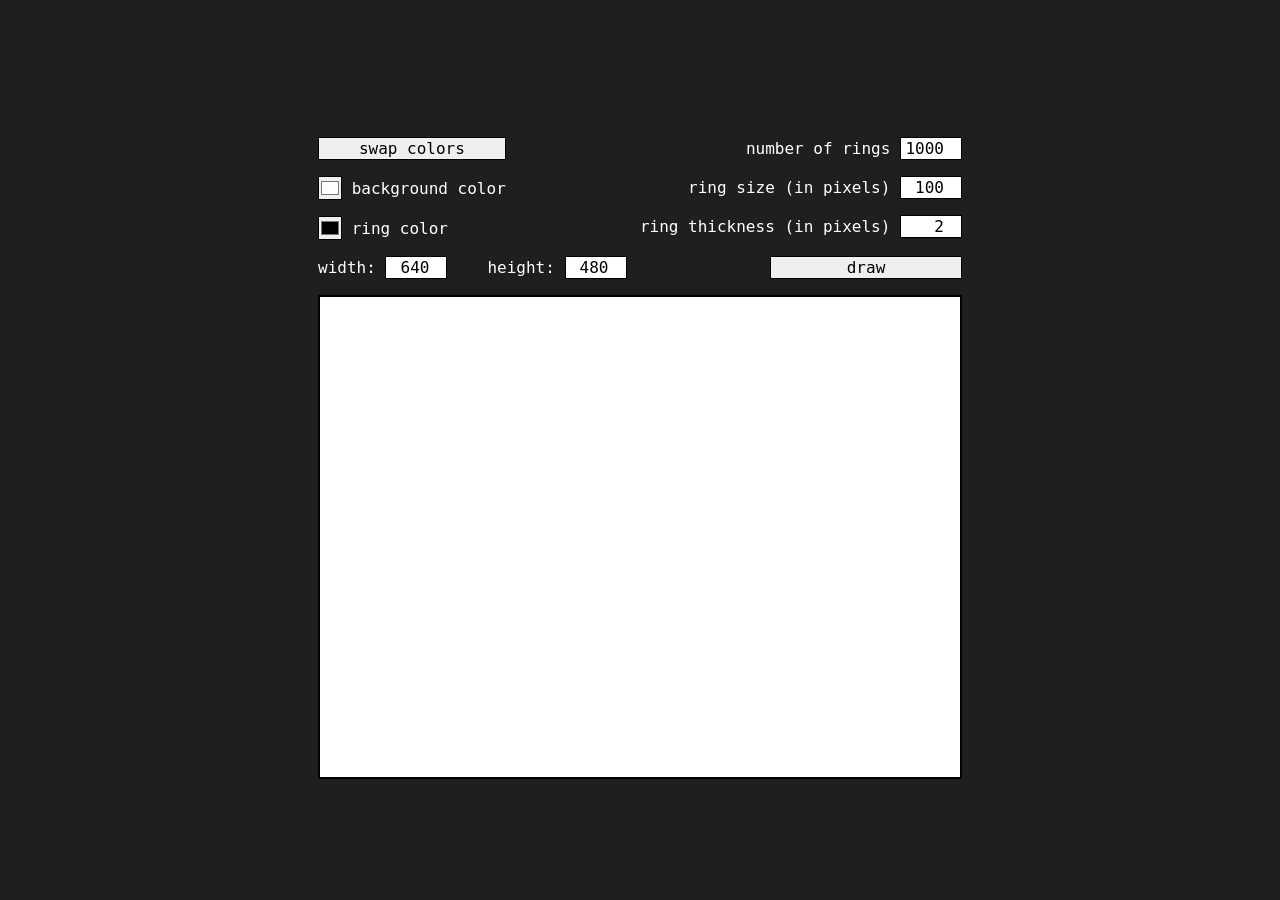
==== rings.html @ fa0493f8 "flip the user interface vertically" ====
<!DOCTYPE html>
<html>
	<head>
		<meta charset="utf-8" />
		<title>rings</title>
		<link rel="stylesheet" href="style.css" type="text/css" />
		<script defer src="main.js" type="text/javascript"></script>
	</head>
	<body class="flex-centered">
		<noscript>
			<b>javascript is <br /> required to use <br /> this webpage.</b>
		</noscript>

		<div id="app">
			<div class="flex-horizontal flex-space-between">
				<div class="flex-vertical">
					<button id="color-swapper">
						swap colors
					</button>
					<label>
						<input type="color" id="canvas-background-color-picker" />
						&nbsp;background color
					</label>
					<label>
						<input type="color" id="ring-color-picker" />
						&nbsp;ring color
					</label>
				</div>

				<div class="flex-vertical flex-right-aligned">
					<label>
						number of rings&nbsp;
						<input type="number" id="ring-count-input" min="0" max="9999" />
					</label>
					<label>
						ring size (in pixels)&nbsp;
						<input type="number" id="ring-size-input" min="0" max="1000" />
					</label>
					<label>
						ring thickness (in pixels)&nbsp;
						<input type="number" id="ring-thickness-input" min="0" max="250" />
					</label>
				</div>
			</div>

			<div id="configuration-division-1" class="flex-horizontal flex-space-between">
				<div class="flex-horizontal">
					<!-- i'm not sure if changing the size of the canvas should affect the layout of the other ui -->
					<label>
						width:&nbsp;
						<input type="number" id="canvas-width-input" min="1" max="9999" />
					</label>
					<label>
						height:&nbsp;
						<input type="number" id="canvas-height-input" min="1" max="9999" />
					</label>
				</div>

				<button id="draw-button">
					<!-- this should probably have a more descriptive label -->
					draw
				</button>
			</div>

			<div class="flex-centered">
				<canvas id="canvas" width="640" height="480"></canvas>
			</div>
		</div>
	</body>
</html>
---- style.css ----
body {
	margin: 0;
	padding: 0;

	width: 100vw;
	height: 100vh;

	font-size: large;
	font-family: monospace;

	color: white;
	background-color: #1f1f1f;

	flex-wrap: wrap;
}

label, button {
	margin: 0.5em 0;
}

#app, canvas {
	margin-top: 0.5em;
}

noscript {
	position: fixed;

	background-color: black;
	color: white;
	text-align: center;

	border: 0.2em solid black;
	box-shadow: 0 10px 10px black;
}
noscript > * {
	border: 0.2em dashed #ffe94b;

	display: block;
	margin: 0;
	padding: 0.5em;
}

label {
	display: flex;
	align-items: center;
}

input, button {
	font: inherit;
	border-radius: 0;
	border: 1px solid black;
}
input:not([type = "number"]):hover, button:hover {
	filter: brightness(75%);
}

input[type = "color"] {
	width:  1.5em;
	height: 1.5em;
	padding: 0;
}
input[type = "color"]:hover  {
	cursor: pointer;
}

input[type = "number"] {
	width: 3.5em;
	text-align: right;
}

.flex-horizontal {
	display: flex;
	flex-direction: row;
}
/* this feels like a hack */
.flex-horizontal > label > input, .flex-horizontal > input {
	margin-right: 2.5em;
}

.flex-vertical {
	display: flex;
	flex-direction: column;
}

.flex-centered {
	display: flex;
	justify-content: center;
	align-items: center;
}

.flex-right-aligned {
	display: flex;
	align-items: flex-end;
}

.flex-space-between {
	justify-content: space-between;
}

#canvas {
	background-color: #aaa;
	border: 2px solid black;
}

#draw-button {
	width: 12em;
}
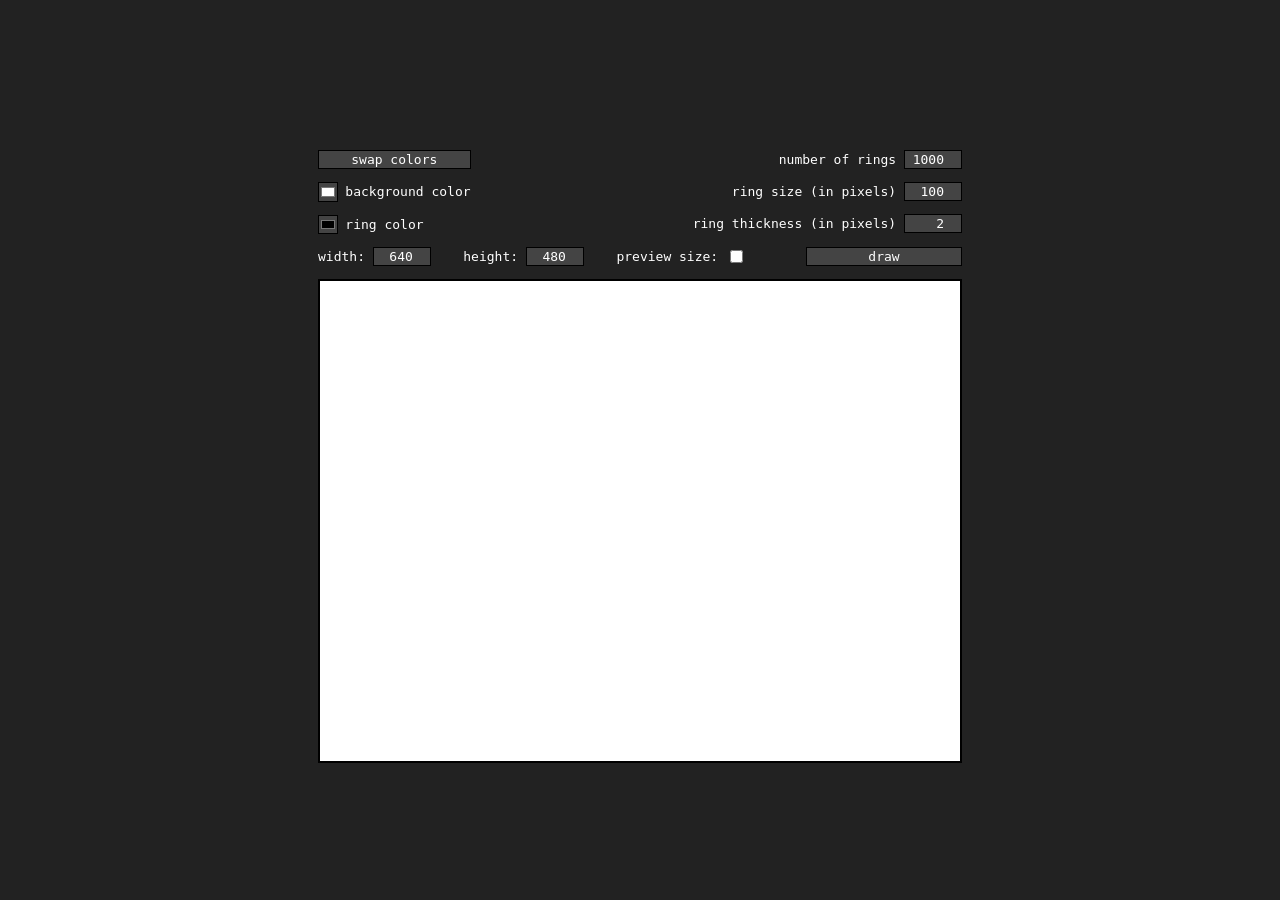
==== commit b270758a: "add toggle for changing canvas size this feels like more of a band-aid solution" ====
--- a/rings.html
+++ b/rings.html
@@ -45,7 +45,6 @@
 
 			<div id="configuration-division-1" class="flex-horizontal flex-space-between">
 				<div class="flex-horizontal">
-					<!-- i'm not sure if changing the size of the canvas should affect the layout of the other ui -->
 					<label>
 						width:&nbsp;
 						<input type="number" id="canvas-width-input" min="1" max="9999" />
@@ -53,6 +52,12 @@
 					<label>
 						height:&nbsp;
 						<input type="number" id="canvas-height-input" min="1" max="9999" />
+					</label>
+					<!-- i'm STILL not sure if changing the size of the canvas should affect the layout of the other ui -->
+					<label>
+						<!-- TODO: better label, this sucks -->
+						preview size:&nbsp;
+						<input type="checkbox" id="preview-size-toggle" />
 					</label>
 				</div>
 
@@ -63,7 +68,7 @@
 			</div>
 
 			<div class="flex-centered">
-				<canvas id="canvas" width="640" height="480"></canvas>
+				<canvas id="canvas"></canvas>
 			</div>
 		</div>
 	</body>
--- a/style.css
+++ b/style.css
@@ -5,11 +5,11 @@
 	width: 100vw;
 	height: 100vh;
 
-	font-size: large;
+	font-size: normal;
 	font-family: monospace;
 
-	color: white;
-	background-color: #1f1f1f;
+	color: #fff;
+	background-color: #222;
 
 	flex-wrap: wrap;
 }
@@ -25,12 +25,12 @@
 noscript {
 	position: fixed;
 
-	background-color: black;
-	color: white;
+	background-color: #000;
+	color: #fff;
 	text-align: center;
 
-	border: 0.2em solid black;
-	box-shadow: 0 10px 10px black;
+	border: 0.2em solid #000;
+	box-shadow: 0 10px 10px #000;
 }
 noscript > * {
 	border: 0.2em dashed #ffe94b;
@@ -46,12 +46,22 @@
 }
 
 input, button {
+	background-color: #444;
+	color: #fff;
 	font: inherit;
+
 	border-radius: 0;
-	border: 1px solid black;
+	border: 1px solid #000;
 }
 input:not([type = "number"]):hover, button:hover {
-	filter: brightness(75%);
+	background-color: #666;
+}
+input:not([type = "number"]):active, button:active {
+	background-color: #aaa;
+}
+input:focus, button:focus {
+	border-color: #fff;
+	outline: unset;
 }
 
 input[type = "color"] {
@@ -64,7 +74,7 @@
 }
 
 input[type = "number"] {
-	width: 3.5em;
+	width: 4em;
 	text-align: right;
 }
 
@@ -99,7 +109,7 @@
 
 #canvas {
 	background-color: #aaa;
-	border: 2px solid black;
+	border: 2px solid #000;
 }
 
 #draw-button {
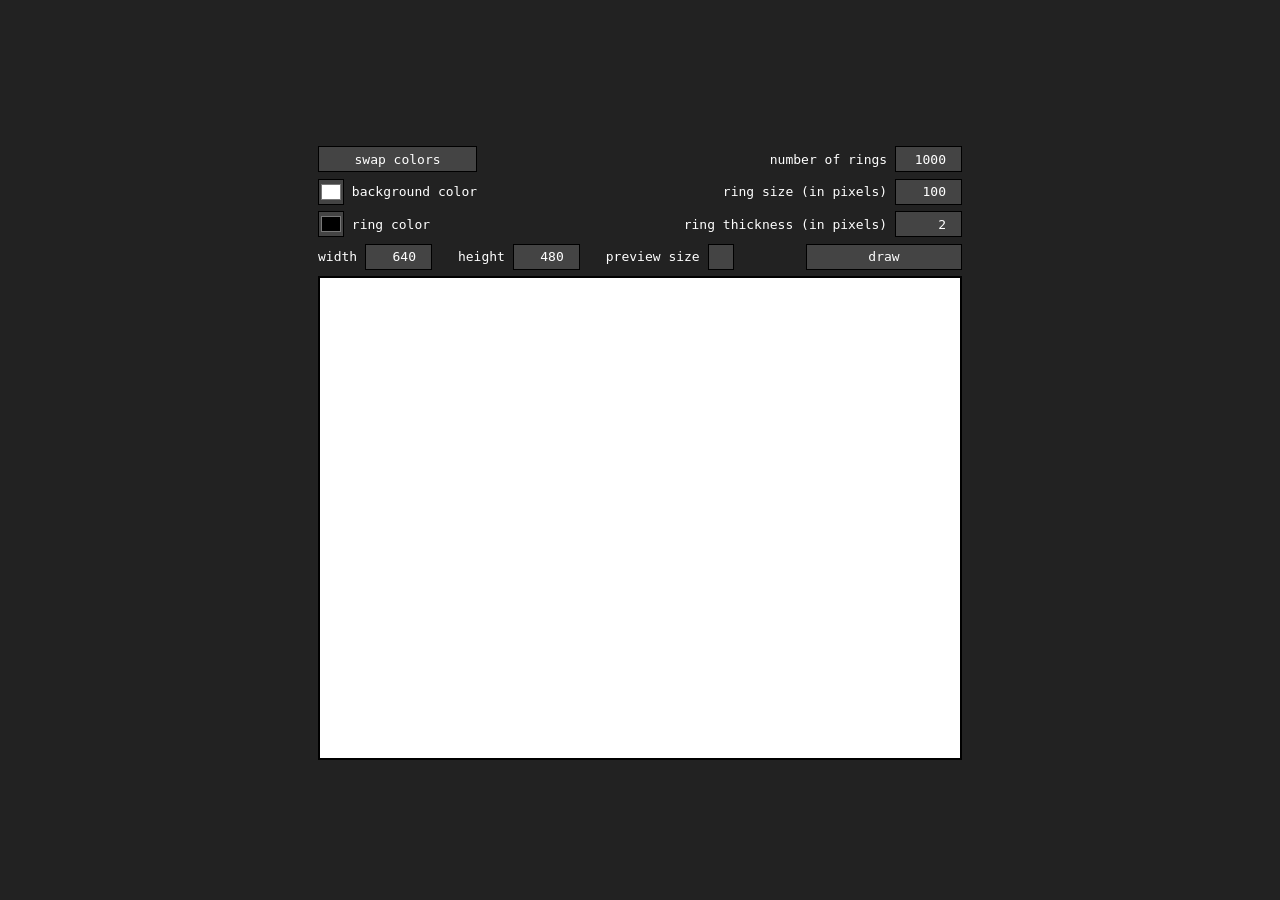
==== commit 09a3e9a5: "refactor "style.css" and make inputs look similar this took several hours but it was kind of fun" ====
--- a/rings.html
+++ b/rings.html
@@ -11,52 +11,52 @@
 			<b>javascript is <br /> required to use <br /> this webpage.</b>
 		</noscript>
 
-		<div id="app">
+		<div id="root">
 			<div class="flex-horizontal flex-space-between">
 				<div class="flex-vertical">
 					<button id="color-swapper">
 						swap colors
 					</button>
-					<label>
+					<label for="canvas-background-color-picker">
 						<input type="color" id="canvas-background-color-picker" />
 						&nbsp;background color
 					</label>
-					<label>
+					<label for="ring-color-picker">
 						<input type="color" id="ring-color-picker" />
 						&nbsp;ring color
 					</label>
 				</div>
 
 				<div class="flex-vertical flex-right-aligned">
-					<label>
+					<label for="ring-count-input">
 						number of rings&nbsp;
 						<input type="number" id="ring-count-input" min="0" max="9999" />
 					</label>
-					<label>
+					<label for="ring-size-input">
 						ring size (in pixels)&nbsp;
 						<input type="number" id="ring-size-input" min="0" max="1000" />
 					</label>
-					<label>
+					<label for="ring-thickness-input">
 						ring thickness (in pixels)&nbsp;
 						<input type="number" id="ring-thickness-input" min="0" max="250" />
 					</label>
 				</div>
 			</div>
 
-			<div id="configuration-division-1" class="flex-horizontal flex-space-between">
+			<div class="flex-horizontal flex-space-between">
 				<div class="flex-horizontal">
-					<label>
-						width:&nbsp;
+					<label for="canvas-width-input">
+						width&nbsp;
 						<input type="number" id="canvas-width-input" min="1" max="9999" />
 					</label>
-					<label>
-						height:&nbsp;
+					<label for="canvas-height-input">
+						height&nbsp;
 						<input type="number" id="canvas-height-input" min="1" max="9999" />
 					</label>
 					<!-- i'm STILL not sure if changing the size of the canvas should affect the layout of the other ui -->
-					<label>
+					<label for="preview-size-toggle">
 						<!-- TODO: better label, this sucks -->
-						preview size:&nbsp;
+						preview size&nbsp;
 						<input type="checkbox" id="preview-size-toggle" />
 					</label>
 				</div>
--- a/style.css
+++ b/style.css
@@ -1,43 +1,41 @@
+/* TODO: use variables */
+/* TODO: use `em` where `px` is used */
+
 body {
-	margin: 0;
-	padding: 0;
-
 	width: 100vw;
 	height: 100vh;
+	padding: 0;
+	margin: 0;
+
+	background-color: #222;
+	color: #fff;
 
 	font-size: normal;
 	font-family: monospace;
 
-	color: #fff;
-	background-color: #222;
-
 	flex-wrap: wrap;
 }
 
-label, button {
-	margin: 0.5em 0;
-}
-
-#app, canvas {
-	margin-top: 0.5em;
-}
-
+/* i might want to re-style this since it looks
+   out of place with the rest of the page */
 noscript {
 	position: fixed;
 
+	border: 0.2em solid #000;
+	box-shadow: 0 10px 10px #000;
+
 	background-color: #000;
 	color: #fff;
+
 	text-align: center;
-
-	border: 0.2em solid #000;
-	box-shadow: 0 10px 10px #000;
 }
 noscript > * {
-	border: 0.2em dashed #ffe94b;
+	display: block;
 
-	display: block;
 	margin: 0;
 	padding: 0.5em;
+
+	border: 0.2em dashed #ffe94b;
 }
 
 label {
@@ -45,73 +43,95 @@
 	align-items: center;
 }
 
-input, button {
+button, input {
+	padding: 0;
+	margin: 0;
+
+	height: 2em;
+
+	border: 1px solid #000;
+	border-radius: 0;
+
 	background-color: #444;
 	color: #fff;
+
 	font: inherit;
+}
+input[type = "color"], input[type = "checkbox"] {
+	width: 2em;
+}
+input[type = "number"] {
+	width: 5em;
+	height: calc(2em - 2px);
+	text-align: right;
+}
+input[type = "checkbox"] {
+	appearance: none;
+}
+#draw-button {
+	width: 12em;
+}
 
-	border-radius: 0;
-	border: 1px solid #000;
-}
-input:not([type = "number"]):hover, button:hover {
+button:hover, input:hover {
 	background-color: #666;
 }
-input:not([type = "number"]):active, button:active {
+button:active, input:active {
 	background-color: #aaa;
 }
-input:focus, button:focus {
-	border-color: #fff;
-	outline: unset;
+button:focus, input:focus {
+	outline: 1px solid #fff;
+}
+input[type = "number"]:focus, input[type = "number"]:active {
+	background-color: #444;
 }
 
-input[type = "color"] {
-	width:  1.5em;
-	height: 1.5em;
-	padding: 0;
+input[type = "checkbox"]:checked {
+	background-color: #fff;
+	background-image: url("check.svg");
+	background-size: contain;
 }
-input[type = "color"]:hover  {
-	cursor: pointer;
-}
-
-input[type = "number"] {
-	width: 4em;
-	text-align: right;
+input[type = "checkbox"]:checked:hover {
+	background-color: #aaa;
 }
 
 .flex-horizontal {
 	display: flex;
 	flex-direction: row;
 }
-/* this feels like a hack */
-.flex-horizontal > label > input, .flex-horizontal > input {
-	margin-right: 2.5em;
-}
-
 .flex-vertical {
 	display: flex;
 	flex-direction: column;
 }
-
 .flex-centered {
 	display: flex;
 	justify-content: center;
 	align-items: center;
 }
-
+.flex-left-aligned {
+	display: flex;
+	align-items: flex-start;
+}
 .flex-right-aligned {
 	display: flex;
 	align-items: flex-end;
 }
-
 .flex-space-between {
 	justify-content: space-between;
 }
 
 #canvas {
+	border: 2px solid #000;
 	background-color: #aaa;
-	border: 2px solid #000;
 }
 
-#draw-button {
-	width: 12em;
+/* these three rules are 100% hacks, but i don't
+   feel like figuring out how to do this better */
+button, label {
+	margin-bottom: 0.5em;
 }
+#root {
+	margin-top: 0.5em;
+}
+.flex-horizontal > label > input {
+	margin-right: 2em;
+}
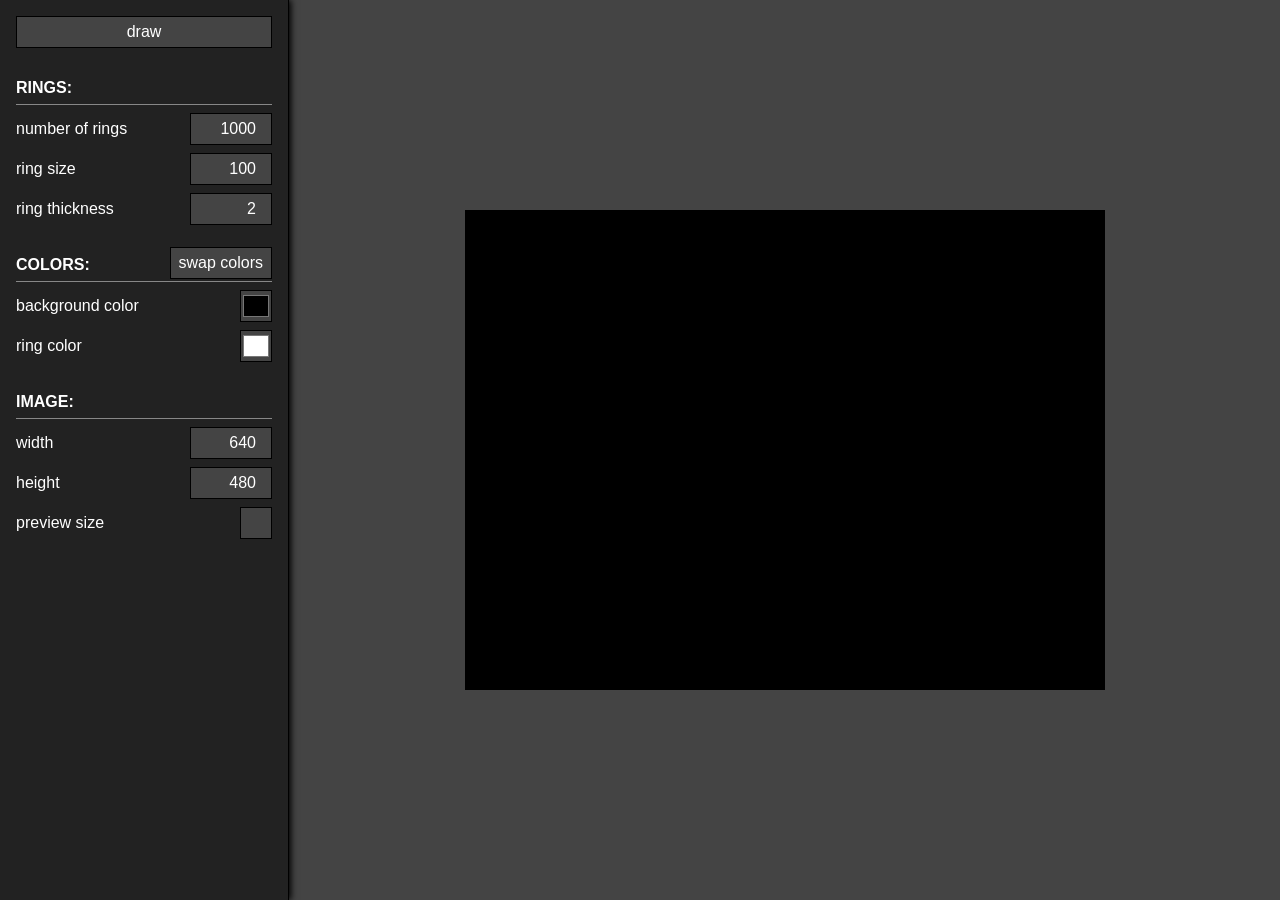
==== commit 415e004f: "redesign the page's ui this ui feels more like an image editting ui than an image generation ui, but" ====
--- a/rings.html
+++ b/rings.html
@@ -1,75 +1,88 @@
 <!DOCTYPE html>
 <html>
 	<head>
-		<meta charset="utf-8" />
 		<title>rings</title>
 		<link rel="stylesheet" href="style.css" type="text/css" />
 		<script defer src="main.js" type="text/javascript"></script>
 	</head>
-	<body class="flex-centered">
+
+	<body>
 		<noscript>
-			<b>javascript is <br /> required to use <br /> this webpage.</b>
+			<b>javascript is <br /> required to use <br /> this webpage</b>
 		</noscript>
 
-		<div id="root">
-			<div class="flex-horizontal flex-space-between">
-				<div class="flex-vertical">
+		<div id="controls-division">
+			<button id="draw-button">
+				<!-- this should probably have a more descriptive label -->
+				draw
+			</button>
+
+			<fieldset>
+				<legend>
+					RINGS:
+				</legend>
+
+				<label for="ring-count-input">
+					number of rings
+					<input type="number" id="ring-count-input" min="0" max="9999" />
+				</label>
+
+				<label for="ring-size-input">
+					ring size
+					<input type="number" id="ring-size-input" min="0" max="1000" />
+				</label>
+
+				<label for="ring-thickness-input">
+					ring thickness
+					<input type="number" id="ring-thickness-input" min="0" max="250" />
+				</label>
+			</fieldset>
+
+			<fieldset>
+				<legend>
+					COLORS:
 					<button id="color-swapper">
 						swap colors
 					</button>
-					<label for="canvas-background-color-picker">
-						<input type="color" id="canvas-background-color-picker" />
-						&nbsp;background color
-					</label>
-					<label for="ring-color-picker">
-						<input type="color" id="ring-color-picker" />
-						&nbsp;ring color
-					</label>
-				</div>
+				</legend>
 
-				<div class="flex-vertical flex-right-aligned">
-					<label for="ring-count-input">
-						number of rings&nbsp;
-						<input type="number" id="ring-count-input" min="0" max="9999" />
-					</label>
-					<label for="ring-size-input">
-						ring size (in pixels)&nbsp;
-						<input type="number" id="ring-size-input" min="0" max="1000" />
-					</label>
-					<label for="ring-thickness-input">
-						ring thickness (in pixels)&nbsp;
-						<input type="number" id="ring-thickness-input" min="0" max="250" />
-					</label>
-				</div>
-			</div>
+				<label for="canvas-background-color-picker">
+					background color
+					<input type="color" id="canvas-background-color-picker" />
+				</label>
 
-			<div class="flex-horizontal flex-space-between">
-				<div class="flex-horizontal">
-					<label for="canvas-width-input">
-						width&nbsp;
-						<input type="number" id="canvas-width-input" min="1" max="9999" />
-					</label>
-					<label for="canvas-height-input">
-						height&nbsp;
-						<input type="number" id="canvas-height-input" min="1" max="9999" />
-					</label>
-					<!-- i'm STILL not sure if changing the size of the canvas should affect the layout of the other ui -->
-					<label for="preview-size-toggle">
-						<!-- TODO: better label, this sucks -->
-						preview size&nbsp;
-						<input type="checkbox" id="preview-size-toggle" />
-					</label>
-				</div>
+				<label for="ring-color-picker">
+					ring color
+					<input type="color" id="ring-color-picker" />
+				</label>
+			</fieldset>
 
-				<button id="draw-button">
-					<!-- this should probably have a more descriptive label -->
-					draw
-				</button>
-			</div>
+			<fieldset>
+				<legend>
+					IMAGE:
+				</legend>
 
-			<div class="flex-centered">
-				<canvas id="canvas"></canvas>
-			</div>
+				<label for="canvas-width-input">
+					width
+					<input type="number" id="canvas-width-input" min="1" max="9999" />
+				</label>
+
+				<label for="canvas-height-input">
+					height
+					<input type="number" id="canvas-height-input" min="1" max="9999" />
+				</label>
+
+				<!-- i'm STILL not sure if changing the size of the canvas should affect the layout of the other ui -->
+				<label for="preview-size-toggle">
+					<!-- TODO: better label, this sucks -->
+					preview size
+					<input type="checkbox" id="preview-size-toggle" />
+				</label>
+			</fieldset>
+		</div>
+
+		<div id="canvas-division">
+			<canvas id="canvas"></canvas>
 		</div>
 	</body>
 </html>
--- a/style.css
+++ b/style.css
@@ -2,18 +2,17 @@
 /* TODO: use `em` where `px` is used */
 
 body {
-	width: 100vw;
+	display: flex;
+	flex-flow: row nowrap;
+
+	width:  100vw;
 	height: 100vh;
+
 	padding: 0;
-	margin: 0;
+	margin:  0;
 
-	background-color: #222;
 	color: #fff;
-
-	font-size: normal;
-	font-family: monospace;
-
-	flex-wrap: wrap;
+	font: medium sans-serif;
 }
 
 /* i might want to re-style this since it looks
@@ -21,10 +20,16 @@
 noscript {
 	position: fixed;
 
-	border: 0.2em solid #000;
-	box-shadow: 0 10px 10px #000;
+	display: flex;
+	align-items: center;
+	justify-content: center;
 
-	background-color: #000;
+	z-index: 2;
+
+	width:  100%;
+	height: 100%;
+
+	background-color: #000a;
 	color: #fff;
 
 	text-align: center;
@@ -32,22 +37,85 @@
 noscript > * {
 	display: block;
 
+	width: auto;
+
 	margin: 0;
 	padding: 0.5em;
 
-	border: 0.2em dashed #ffe94b;
+	background-color: #222;
+	color: #ffe94b;
+
+	border: 0.125em solid #ffe94b;
+	box-shadow: 0 1em 1em 0.5em #000;
+
+	font-size: 1.25rem;
 }
 
+#controls-division {
+	display: inline-block;
+
+	z-index: 1;
+
+	min-width: 16em;
+
+	padding: 1em;
+
+	overflow-y: scroll;
+
+	background-color: #222;
+
+	border-right: 1px solid #000;
+	box-shadow: 0.1em 0 0.4em #000;
+}
+
+#canvas-division {
+	display: flex;
+	justify-content: center;
+	align-items: center;
+	flex-grow: 1;
+
+	z-index: 0;
+
+	height: 100%;
+
+	overflow: scroll;
+
+	background-color: #444;
+}
+
+fieldset {
+	padding: 0;
+	margin: 1.5em 0 0 0;
+
+	border: none;
+}
+
+legend, label {
+	display: flex;
+	flex-flow: row nowrap;
+	align-items: center;
+	justify-content: space-between;
+
+	width: 100%;
+	height: 2em;
+
+	padding: 0;
+	margin:  0;
+}
+legend {
+	border-bottom: 1px solid #888;
+
+	font-weight: bold;
+}
 label {
-	display: flex;
-	align-items: center;
+	margin-top: 0.5em;
 }
 
 button, input {
+	height: 2em;
+
 	padding: 0;
-	margin: 0;
-
-	height: 2em;
+	margin:  0;
 
 	border: 1px solid #000;
 	border-radius: 0;
@@ -55,21 +123,14 @@
 	background-color: #444;
 	color: #fff;
 
-	font: inherit;
+	font-size: medium;
+	font-family: inherit;
+}
+button {
+	width: 100%;
 }
 input[type = "color"], input[type = "checkbox"] {
 	width: 2em;
-}
-input[type = "number"] {
-	width: 5em;
-	height: calc(2em - 2px);
-	text-align: right;
-}
-input[type = "checkbox"] {
-	appearance: none;
-}
-#draw-button {
-	width: 12em;
 }
 
 button:hover, input:hover {
@@ -85,6 +146,16 @@
 	background-color: #444;
 }
 
+input[type = "number"] {
+	width: 5em;
+	height: calc(2em - 2px);
+
+	text-align: right;
+}
+
+input[type = "checkbox"] {
+	appearance: none;
+}
 input[type = "checkbox"]:checked {
 	background-color: #fff;
 	background-image: url("check.svg");
@@ -94,44 +165,9 @@
 	background-color: #aaa;
 }
 
-.flex-horizontal {
-	display: flex;
-	flex-direction: row;
+#color-swapper {
+	width: auto;
+
+	padding: 0 0.5em;
+	margin-bottom: 0.25em;
 }
-.flex-vertical {
-	display: flex;
-	flex-direction: column;
-}
-.flex-centered {
-	display: flex;
-	justify-content: center;
-	align-items: center;
-}
-.flex-left-aligned {
-	display: flex;
-	align-items: flex-start;
-}
-.flex-right-aligned {
-	display: flex;
-	align-items: flex-end;
-}
-.flex-space-between {
-	justify-content: space-between;
-}
-
-#canvas {
-	border: 2px solid #000;
-	background-color: #aaa;
-}
-
-/* these three rules are 100% hacks, but i don't
-   feel like figuring out how to do this better */
-button, label {
-	margin-bottom: 0.5em;
-}
-#root {
-	margin-top: 0.5em;
-}
-.flex-horizontal > label > input {
-	margin-right: 2em;
-}
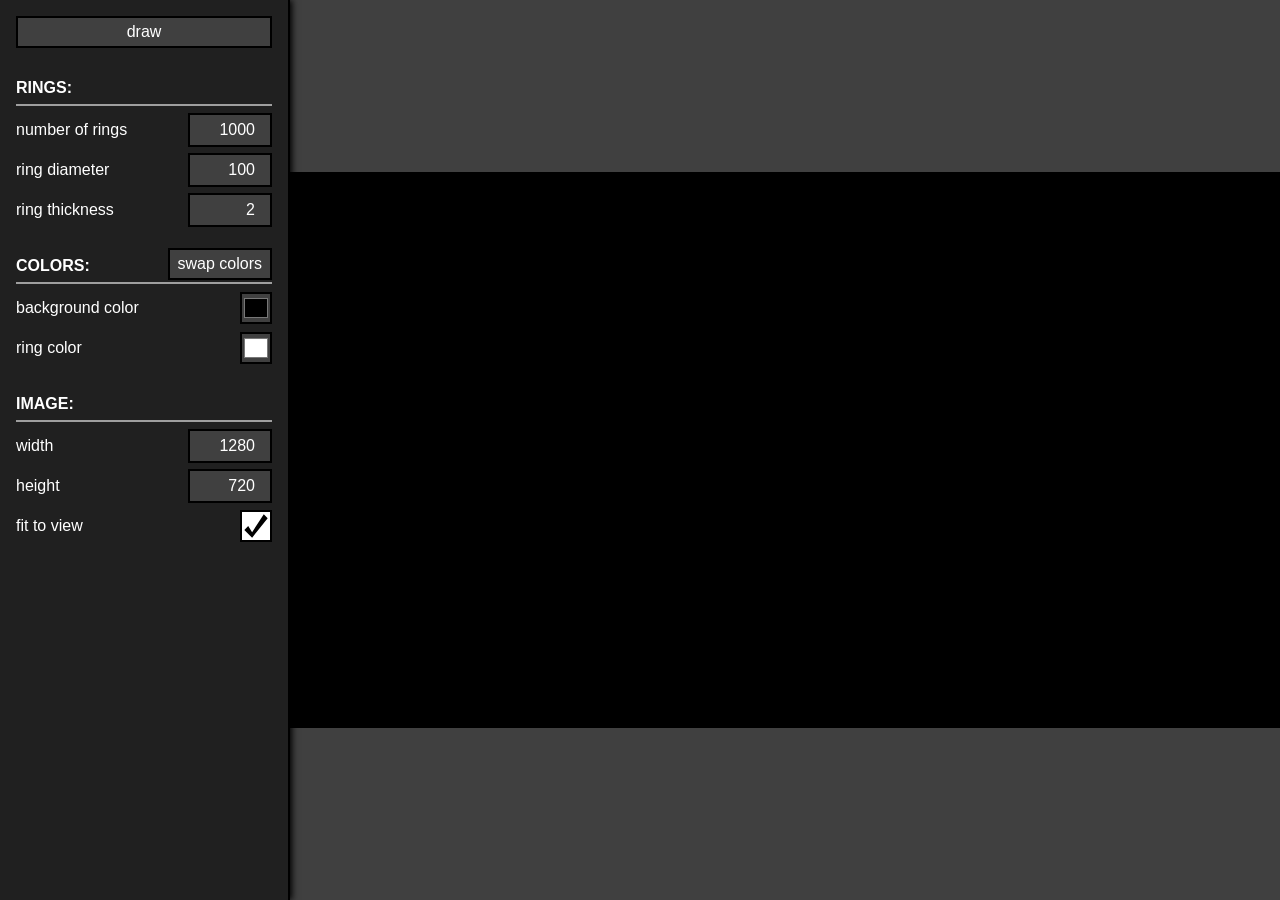
==== commit 3e1bcd06: "initialize js variables with values of html inputs this kind of makes the html a declarative "initia" ====
--- a/rings.html
+++ b/rings.html
@@ -24,17 +24,20 @@
 
 				<label for="ring-count-input">
 					number of rings
-					<input type="number" id="ring-count-input" min="0" max="9999" />
+					<input id="ring-count-input" type="number"
+					       min="0" max="9999" value="1000" />
 				</label>
 
 				<label for="ring-size-input">
-					ring size
-					<input type="number" id="ring-size-input" min="0" max="1000" />
+					ring diameter
+					<input id="ring-diameter-input" type="number"
+					       min="0" max="1000" value="100" />
 				</label>
 
 				<label for="ring-thickness-input">
 					ring thickness
-					<input type="number" id="ring-thickness-input" min="0" max="250" />
+					<input id="ring-thickness-input" type="number"
+					       min="0" max="250" value="2" />
 				</label>
 			</fieldset>
 
@@ -48,12 +51,14 @@
 
 				<label for="canvas-background-color-picker">
 					background color
-					<input type="color" id="canvas-background-color-picker" />
+					<input id="canvas-background-color-picker" type="color"
+					       value="#000000" />
 				</label>
 
 				<label for="ring-color-picker">
 					ring color
-					<input type="color" id="ring-color-picker" />
+					<input id="ring-color-picker" type="color"
+					       value="#ffffff" />
 				</label>
 			</fieldset>
 
@@ -64,19 +69,22 @@
 
 				<label for="canvas-width-input">
 					width
-					<input type="number" id="canvas-width-input" min="1" max="9999" />
+					<input id="canvas-width-input" type="number"
+					       min="1" max="9999" value="1280" />
 				</label>
 
 				<label for="canvas-height-input">
 					height
-					<input type="number" id="canvas-height-input" min="1" max="9999" />
+					<input id="canvas-height-input" type="number"
+					       min="1" max="9999" value="720" />
 				</label>
 
 				<!-- i'm STILL not sure if changing the size of the canvas should affect the layout of the other ui -->
 				<label for="preview-size-toggle">
-					<!-- TODO: better label, this sucks -->
-					preview size
-					<input type="checkbox" id="preview-size-toggle" />
+					<!-- TODO: better label, this still kind of sucks -->
+					fit to view
+					<input id="preview-size-toggle" type="checkbox"
+					       checked />
 				</label>
 			</fieldset>
 		</div>
--- a/style.css
+++ b/style.css
@@ -1,5 +1,16 @@
-/* TODO: use variables */
-/* TODO: use `em` where `px` is used */
+:root {
+	--input-height: 2em;
+	--border-width: 0.125em;
+
+	--text-lightness: 100;
+
+	--base-lightness: 12.5;
+	--base-lightness-step: 12.5;
+}
+
+#urmom {
+	fill: red !important;
+}
 
 body {
 	display: flex;
@@ -11,7 +22,7 @@
 	padding: 0;
 	margin:  0;
 
-	color: #fff;
+	color: hsl(none none var(--text-lightness));
 	font: medium sans-serif;
 }
 
@@ -30,7 +41,6 @@
 	height: 100%;
 
 	background-color: #000a;
-	color: #fff;
 
 	text-align: center;
 }
@@ -42,11 +52,11 @@
 	margin: 0;
 	padding: 0.5em;
 
-	background-color: #222;
+	background-color: hsl(none none var(--base-lightness));
 	color: #ffe94b;
 
 	border: 0.125em solid #ffe94b;
-	box-shadow: 0 1em 1em 0.5em #000;
+	box-shadow: 0 1em 1em 0.5em black;
 
 	font-size: 1.25rem;
 }
@@ -62,10 +72,12 @@
 
 	overflow-y: scroll;
 
-	background-color: #222;
+	background-color: hsl(none none var(--base-lightness));
 
-	border-right: 1px solid #000;
-	box-shadow: 0.1em 0 0.4em #000;
+	border-right: var(--border-width) solid;
+	border-right-color: hsl(none none
+		calc(100 - var(--text-lightness)));
+	box-shadow: 0.1em 0 0.4em black;
 }
 
 #canvas-division {
@@ -80,12 +92,13 @@
 
 	overflow: scroll;
 
-	background-color: #444;
+	background-color: hsl(none none
+		calc(var(--base-lightness) + var(--base-lightness-step) * 1));
 }
 
 fieldset {
 	padding: 0;
-	margin: 1.5em 0 0 0;
+	margin: calc(var(--input-height) * 3/4) 0 0 0;
 
 	border: none;
 }
@@ -97,58 +110,66 @@
 	justify-content: space-between;
 
 	width: 100%;
-	height: 2em;
+	height: var(--input-height);
 
 	padding: 0;
 	margin:  0;
 }
 legend {
-	border-bottom: 1px solid #888;
+	border-bottom: var(--border-width) solid;
+	border-bottom-color: hsl(none none
+		calc(var(--base-lightness) + var(--base-lightness-step) * 4));
 
 	font-weight: bold;
 }
 label {
-	margin-top: 0.5em;
+	margin-top: calc(var(--input-height) / 4);
 }
 
 button, input {
-	height: 2em;
+	height: var(--input-height);
 
 	padding: 0;
 	margin:  0;
 
-	border: 1px solid #000;
+	border: var(--border-width) solid;
+	border-color: hsl(none none
+		calc(100 - var(--text-lightness)));
 	border-radius: 0;
 
-	background-color: #444;
-	color: #fff;
+	background-color: hsl(none none
+		calc(var(--base-lightness) + var(--base-lightness-step) * 1));
+	color: inherit;
 
-	font-size: medium;
+	font-size: 1rem;
 	font-family: inherit;
 }
 button {
 	width: 100%;
 }
 input[type = "color"], input[type = "checkbox"] {
-	width: 2em;
+	width: var(--input-height);
 }
 
 button:hover, input:hover {
-	background-color: #666;
+	background-color: hsl(none none
+		calc(var(--base-lightness) + var(--base-lightness-step) * 2));
 }
 button:active, input:active {
-	background-color: #aaa;
+	background-color: hsl(none none
+		calc(var(--base-lightness) + var(--base-lightness-step) * 4));
 }
 button:focus, input:focus {
-	outline: 1px solid #fff;
+	outline: var(--border-width) solid hsl(none none var(--text-lightness));
 }
 input[type = "number"]:focus, input[type = "number"]:active {
-	background-color: #444;
+	background-color: hsl(none none
+		calc(var(--base-lightness) + var(--base-lightness-step) * 1));
 }
 
 input[type = "number"] {
 	width: 5em;
-	height: calc(2em - 2px);
+	height: calc(var(--input-height) - 2px);
 
 	text-align: right;
 }
@@ -157,17 +178,18 @@
 	appearance: none;
 }
 input[type = "checkbox"]:checked {
-	background-color: #fff;
+	background-color: hsl(none none var(--text-lightness));
 	background-image: url("check.svg");
 	background-size: contain;
 }
 input[type = "checkbox"]:checked:hover {
-	background-color: #aaa;
+	background-color: hsl(none none
+		calc(var(--base-lightness) + var(--base-lightness-step) * 4));
 }
 
 #color-swapper {
 	width: auto;
 
-	padding: 0 0.5em;
+	padding: 0 calc(var(--input-height) / 4);
 	margin-bottom: 0.25em;
 }
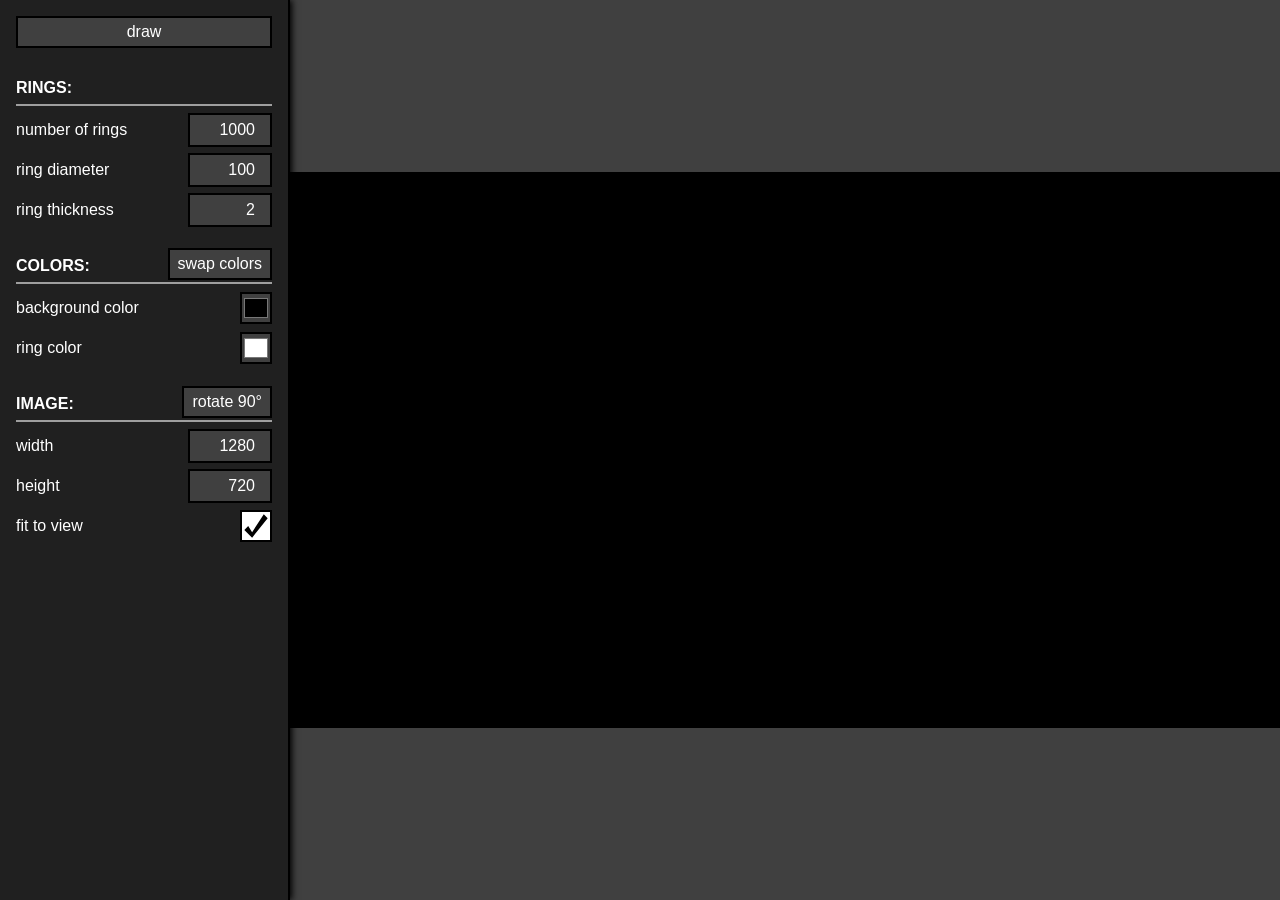
==== commit abe7b229: "add button for swapping width and height of canvas" ====
--- a/rings.html
+++ b/rings.html
@@ -28,7 +28,7 @@
 					       min="0" max="9999" value="1000" />
 				</label>
 
-				<label for="ring-size-input">
+				<label for="ring-diameter-input">
 					ring diameter
 					<input id="ring-diameter-input" type="number"
 					       min="0" max="1000" value="100" />
@@ -65,6 +65,10 @@
 			<fieldset>
 				<legend>
 					IMAGE:
+					<button id="canvas-width-height-swapper">
+						<!-- TODO: also better label -->
+						rotate 90&deg;
+					</button>
 				</legend>
 
 				<label for="canvas-width-input">
--- a/style.css
+++ b/style.css
@@ -6,10 +6,6 @@
 
 	--base-lightness: 12.5;
 	--base-lightness-step: 12.5;
-}
-
-#urmom {
-	fill: red !important;
 }
 
 body {
@@ -187,7 +183,7 @@
 		calc(var(--base-lightness) + var(--base-lightness-step) * 4));
 }
 
-#color-swapper {
+legend > button {
 	width: auto;
 
 	padding: 0 calc(var(--input-height) / 4);
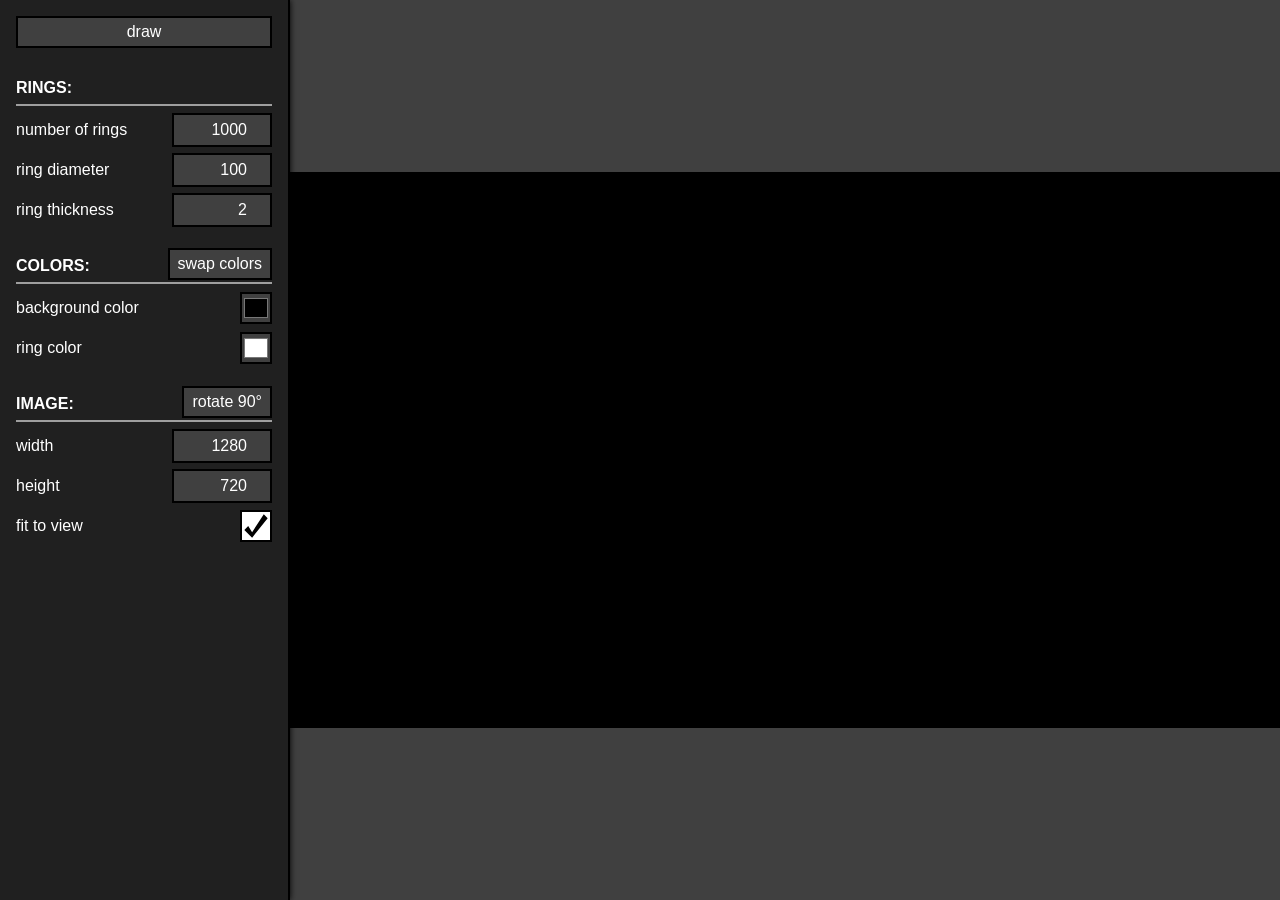
==== commit 13ae592f: "add vertical layout to make page more responsive responsive as in "responsive web design", not as in" ====
--- a/rings.html
+++ b/rings.html
@@ -2,6 +2,7 @@
 <html>
 	<head>
 		<title>rings</title>
+		<meta name="viewport" content="width = device-width, initial-scale = 1" />
 		<link rel="stylesheet" href="style.css" type="text/css" />
 		<script defer src="main.js" type="text/javascript"></script>
 	</head>
--- a/style.css
+++ b/style.css
@@ -20,6 +20,11 @@
 
 	color: hsl(none none var(--text-lightness));
 	font: medium sans-serif;
+}
+@media(orientation: portrait) {
+	body {
+		flex-direction: column-reverse;
+	}
 }
 
 /* i might want to re-style this since it looks
@@ -63,6 +68,7 @@
 	z-index: 1;
 
 	min-width: 16em;
+	min-height: 50%;
 
 	padding: 1em;
 
@@ -70,10 +76,18 @@
 
 	background-color: hsl(none none var(--base-lightness));
 
-	border-right: var(--border-width) solid;
-	border-right-color: hsl(none none
+	border-width: 0;
+	border-right-width: var(--border-width);
+	border-color: hsl(none none
 		calc(100 - var(--text-lightness)));
-	box-shadow: 0.1em 0 0.4em black;
+	border-style: solid;
+	box-shadow: 0 0 0.4em black;
+}
+@media(orientation: portrait) {
+	#controls-division {
+		border-right-width: 0;
+		border-top-width: var(--border-width);
+	}
 }
 
 #canvas-division {
@@ -167,6 +181,8 @@
 	width: 5em;
 	height: calc(var(--input-height) - 2px);
 
+	padding: 0 0.5em 0 0.5em;
+
 	text-align: right;
 }
 
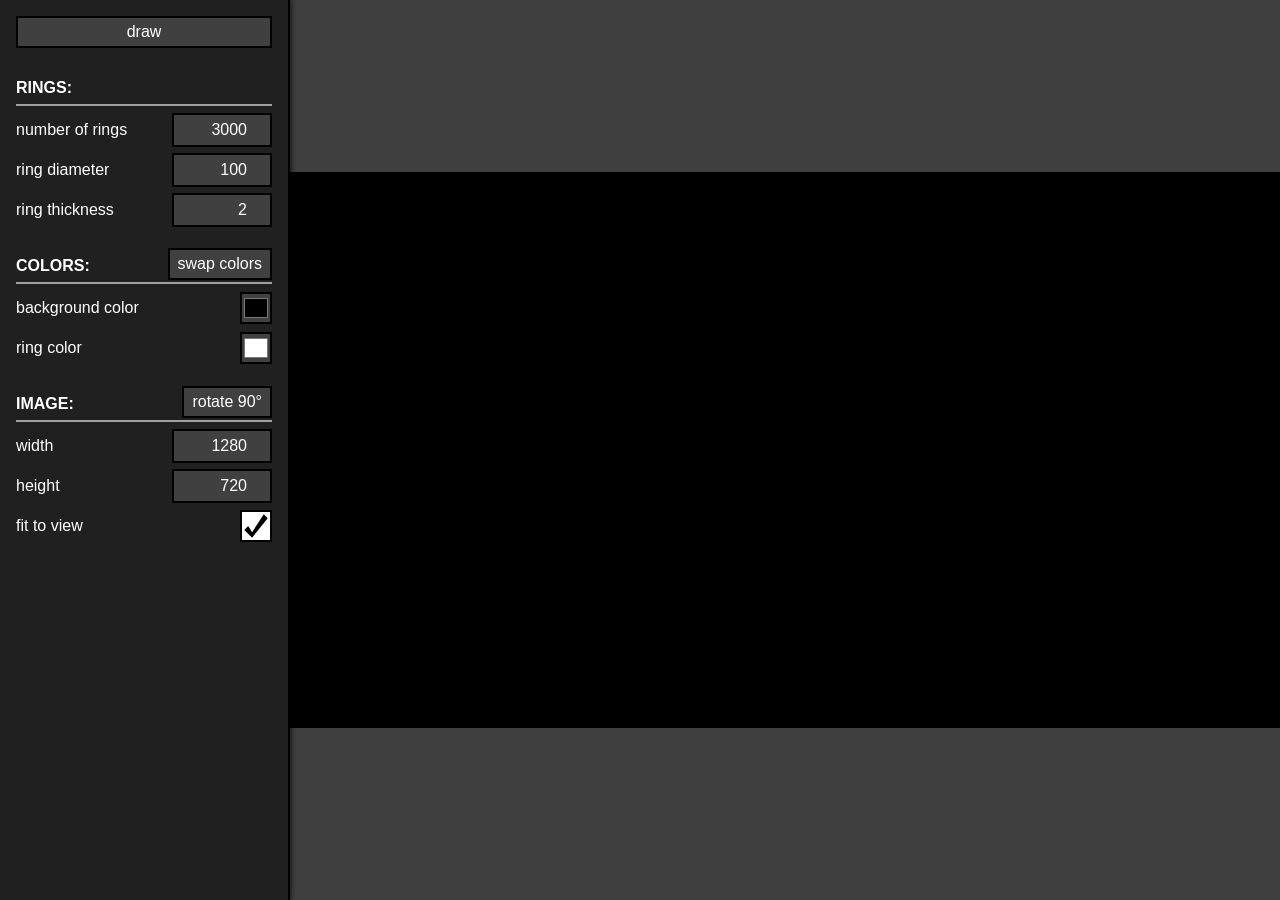
==== commit 66b5bcc6: "hide controls when printing the page also increase default ring count, i think this amount gives mor" ====
--- a/rings.html
+++ b/rings.html
@@ -26,7 +26,7 @@
 				<label for="ring-count-input">
 					number of rings
 					<input id="ring-count-input" type="number"
-					       min="0" max="9999" value="1000" />
+					       min="0" max="9999" value="3000" />
 				</label>
 
 				<label for="ring-diameter-input">
--- a/style.css
+++ b/style.css
@@ -21,7 +21,7 @@
 	color: hsl(none none var(--text-lightness));
 	font: medium sans-serif;
 }
-@media(orientation: portrait) {
+@media (orientation: portrait) {
 	body {
 		flex-direction: column-reverse;
 	}
@@ -83,12 +83,17 @@
 	border-style: solid;
 	box-shadow: 0 0 0.4em black;
 }
-@media(orientation: portrait) {
+@media (orientation: portrait) {
 	#controls-division {
 		border-right-width: 0;
 		border-top-width: var(--border-width);
 	}
 }
+@media print {
+	#controls-division {
+		display: none;
+	}
+}
 
 #canvas-division {
 	display: flex;
